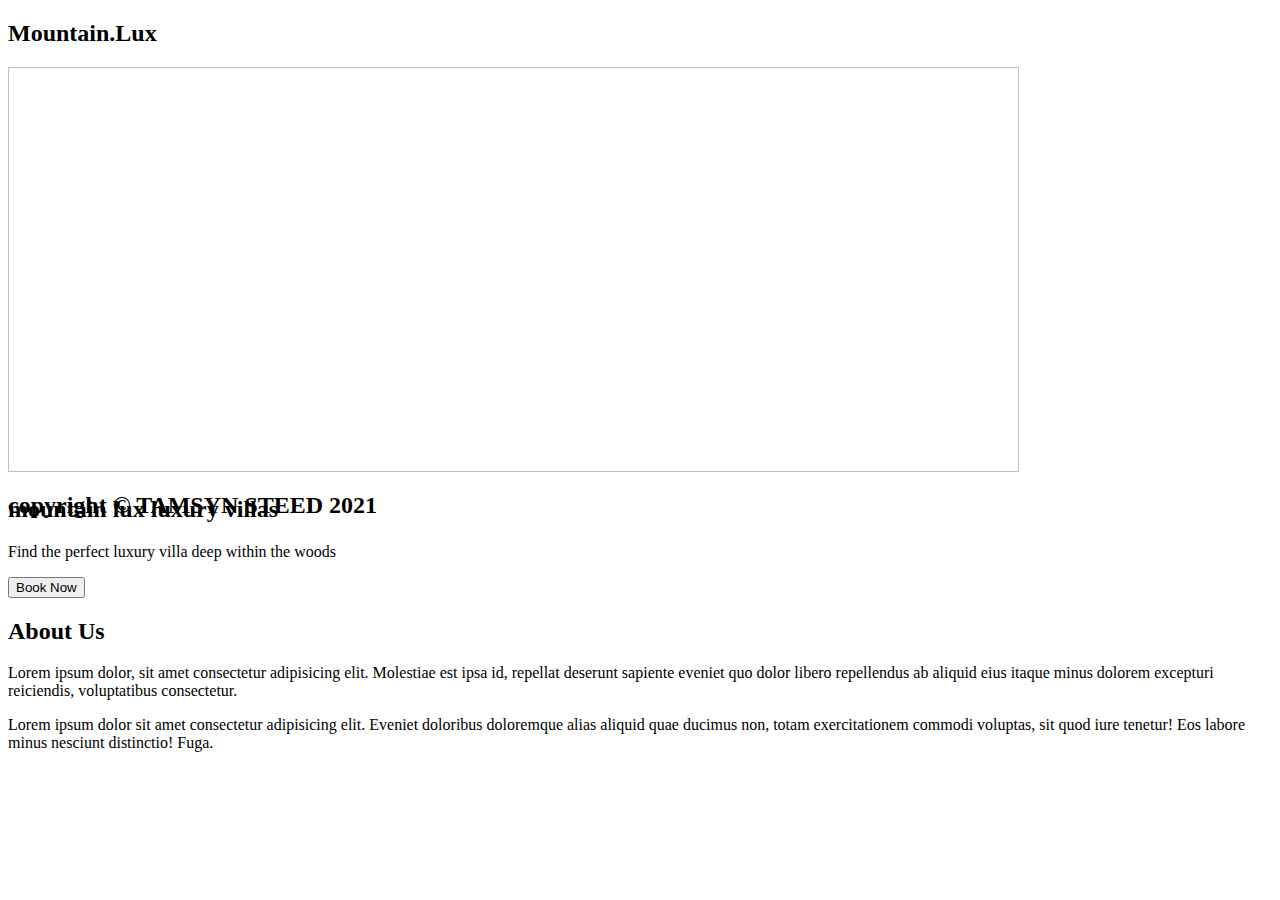
==== about.html @ 6f95782d "Add files via upload" ====
<!DOCTYPE html>
<html lang="en">
  <head>
    <meta charset="UTF-8" />
    <meta http-equiv="X-UA-Compatible" content="IE=edge" />
    <meta name="viewport" content="width=device-width, initial-scale=1.0" />
    <link
      rel="stylesheet"
      href="https://use.fontawesome.com/releases/v5.7.0/css/all.css"
      integrity="sha384-lZN37f5QGtY3VHgisS14W3ExzMWZxybE1SJSEsQp9S+oqd12jhcu+A56Ebc1zFSJ"
      crossorigin="anonymous"
    />
    <link rel="stylesheet" href="./assets/styles/about.css" />

    <script src="https://ajax.googleapis.com/ajax/libs/jquery/3.3.1/jquery.min.js"></script>
    <title>Sign in</title>
  </head>
  <body>
    <header>
      <h2>Mountain.Lux</h2>
    </header>

    <landing class="landing" style="display: block; height: 45vh">
      <div class="container">
        <div class="image">
          <img style="width: 80%; height: 45vh" />
        </div>
        <div class="text1">
          <h2>mountain lux luxury villas</h2>
          <p>Find the perfect luxury villa deep within the woods</p>
          <button class="book_btn">Book Now</button>
        </div>
      </div>
      <div class="about_container">
        <div class="about">
          <h2>About Us</h2>
          <p>
            Lorem ipsum dolor, sit amet consectetur adipisicing elit. Molestiae
            est ipsa id, repellat deserunt sapiente eveniet quo dolor libero
            repellendus ab aliquid eius itaque minus dolorem excepturi
            reiciendis, voluptatibus consectetur.
          </p>
          <p>Lorem ipsum dolor sit amet consectetur adipisicing elit. Eveniet doloribus doloremque alias aliquid quae ducimus non, totam exercitationem commodi voluptas, sit quod iure tenetur! Eos labore minus nesciunt distinctio! Fuga.</p>
        </div>
        <div class="times"></div>
        <div class="contact"></div>
      </div>
    </landing>

    <main class="main" style="display: block"></main>

    <footer>
      <h2>copyright © TAMSYN STEED 2021</h2>
    </footer>
  </body>
</html>
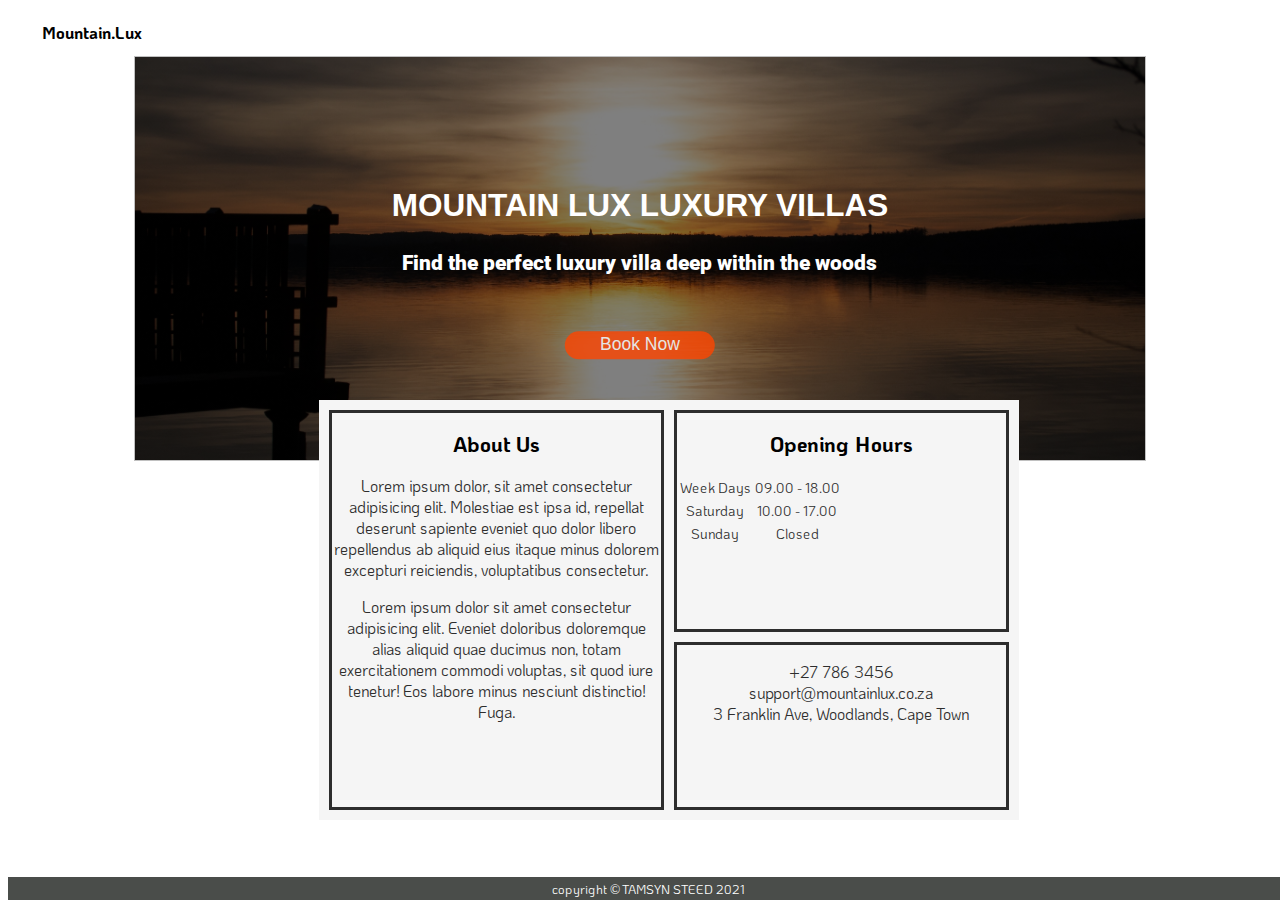
==== commit 4132fba0: "Add files via upload" ====
--- a/about.html
+++ b/about.html
@@ -31,23 +31,51 @@
           <button class="book_btn">Book Now</button>
         </div>
       </div>
-      <div class="about_container">
-        <div class="about">
-          <h2>About Us</h2>
-          <p>
-            Lorem ipsum dolor, sit amet consectetur adipisicing elit. Molestiae
-            est ipsa id, repellat deserunt sapiente eveniet quo dolor libero
-            repellendus ab aliquid eius itaque minus dolorem excepturi
-            reiciendis, voluptatibus consectetur.
-          </p>
-          <p>Lorem ipsum dolor sit amet consectetur adipisicing elit. Eveniet doloribus doloremque alias aliquid quae ducimus non, totam exercitationem commodi voluptas, sit quod iure tenetur! Eos labore minus nesciunt distinctio! Fuga.</p>
-        </div>
-        <div class="times"></div>
-        <div class="contact"></div>
+      <div class="about-border">
+          <div class="about_container">
+            <div class="about">
+              <h2>About Us</h2>
+              <p>
+                Lorem ipsum dolor, sit amet consectetur adipisicing elit. Molestiae
+                est ipsa id, repellat deserunt sapiente eveniet quo dolor libero
+                repellendus ab aliquid eius itaque minus dolorem excepturi
+                reiciendis, voluptatibus consectetur.
+              </p>
+              <p>
+                Lorem ipsum dolor sit amet consectetur adipisicing elit. Eveniet
+                doloribus doloremque alias aliquid quae ducimus non, totam
+                exercitationem commodi voluptas, sit quod iure tenetur! Eos labore
+                minus nesciunt distinctio! Fuga.
+              </p>
+            </div>
+            <div class="times">
+              <h2>Opening Hours</h2>
+              <p>
+                  <table>
+                    <tr>
+                        <td>Week Days</td>
+                        <td>09.00 - 18.00</td>
+                      </tr>
+                      <tr>
+                        <td>Saturday</td>
+                        <td>10.00 - 17.00</td>
+                      </tr>
+                      <tr>
+                        <td>Sunday</td>
+                        <td>Closed</td>
+                      </tr>
+    
+                  </table>
+              </p>
+            </div>
+            <div class="contact">
+                <p>+27 786 3456<br>
+                support@mountainlux.co.za <br>
+                3 Franklin Ave, Woodlands, Cape Town</p>
+            </div>
+          </div>
       </div>
     </landing>
-
-    <main class="main" style="display: block"></main>
 
     <footer>
       <h2>copyright © TAMSYN STEED 2021</h2>
--- a/assets/styles/about.css
+++ b/assets/styles/about.css
@@ -0,0 +1,182 @@
+@import url("https://fonts.googleapis.com/css2?family=KoHo:wght@300&display=swap");
+@import url("https://fonts.googleapis.com/css2?family=Roboto:wght@100&display=swap");
+* {
+  box-sizing: border-box;
+}
+
+body {
+  font-family: "Koho", sans-serif;
+  text-align: center;
+  font-size: 14px;
+  color: #2d2d2d;
+}
+header {
+  font-size: 0.8em;
+  display: flex;
+  max-width: 0 auto;
+  width: 100%;
+  align-items: center;
+  color: white;
+  padding: 0.4em 3em;
+}
+
+header h2 {
+  width: 100%;
+  margin: 0.5em 0;
+  display: flex;
+  justify-content: flex-start;
+}
+
+h2 header {
+  color: white;
+}
+h2 {
+  color: black;
+}
+
+main {
+  position: relative;
+  max-width: 80em;
+  margin: 0 auto;
+  padding: 4em 0;
+  display: block;
+}
+
+button {
+  font-size: 1em;
+  background: orangered;
+  border-radius: 2em;
+  padding: 0.2em 2em;
+  border: none;
+  color: #fff;
+  font-size: smaller;
+  margin-top: 2em;
+  cursor: pointer;
+  opacity: 0.8;
+}
+
+button:hover {
+  background-color: peru;
+}
+
+footer {
+  margin-top: 3em;
+  position: fixed;
+  bottom: 0;
+  width: 100%;
+  background: #4a4d4a;
+  font-size: 0.6em;
+  padding: 0.4em;
+  color: aliceblue;
+}
+
+footer h2 {
+  color: #fff;
+  max-width: 1024px;
+  margin: 0 auto;
+  font-weight: 400;
+}
+
+p {
+  font-size: medium;
+}
+
+.text1 {
+  position: absolute;
+  font-family: "Montserrat", sans-serif;
+  font-size: 1.5em;
+  text-transform: uppercase;
+  top: 50%;
+  left: 50%;
+  transform: translate(-50%, -50%);
+}
+
+.text1 p {
+  font-family: "Roboto", sans-serif;
+  text-transform: none;
+  color: #fff;
+  font-size: 1em;
+  font-weight: 1000;
+}
+
+.text1 h2 {
+  color: #fff;
+}
+
+.container {
+  position: relative;
+}
+
+.container img {
+  background-image: linear-gradient(rgba(0, 0, 0, 0.5), rgba(0, 0, 0, 0.5)),
+    url("../images/pexels-pixabay-276385.jpg");
+  background-position: center;
+  background-repeat: no-repeat;
+  background-size: cover;
+  position: relative;
+}
+
+.about {
+  grid-area: left;
+}
+.times {
+  grid-area: top;
+}
+.contact {
+  grid-area: bottom;
+}
+
+.about_container {
+  display: grid;
+  grid-template-columns: 1fr 1fr;
+  grid-template-areas:
+    "left top"
+    "left bottom";
+  grid-gap: 10px;
+
+  padding: 10px;
+
+  height: 30em;
+  width: 50em;
+  margin: auto;
+  position: absolute;
+  z-index: 6;
+  left:27%;
+  margin-left: -27px;
+  top: 50%;
+  margin-top: -50px;
+  background-color: whitesmoke;
+}
+
+
+
+.times {
+ 
+  border: solid;
+}
+
+.about {
+  border: solid;
+}
+
+.contact {
+  border: solid;
+}
+
+@media (max-width: 1020px) {
+    .about_container{margin:auto;
+    left:0%;
+right:0%;
+max-width: 100%;
+}
+  }
+
+  @media (max-width: 768px) {
+    .about_container{margin:auto;
+    left:0%;
+right:0%;
+max-width: 100%;
+margin-bottom: 180px;
+}
+  }
+
